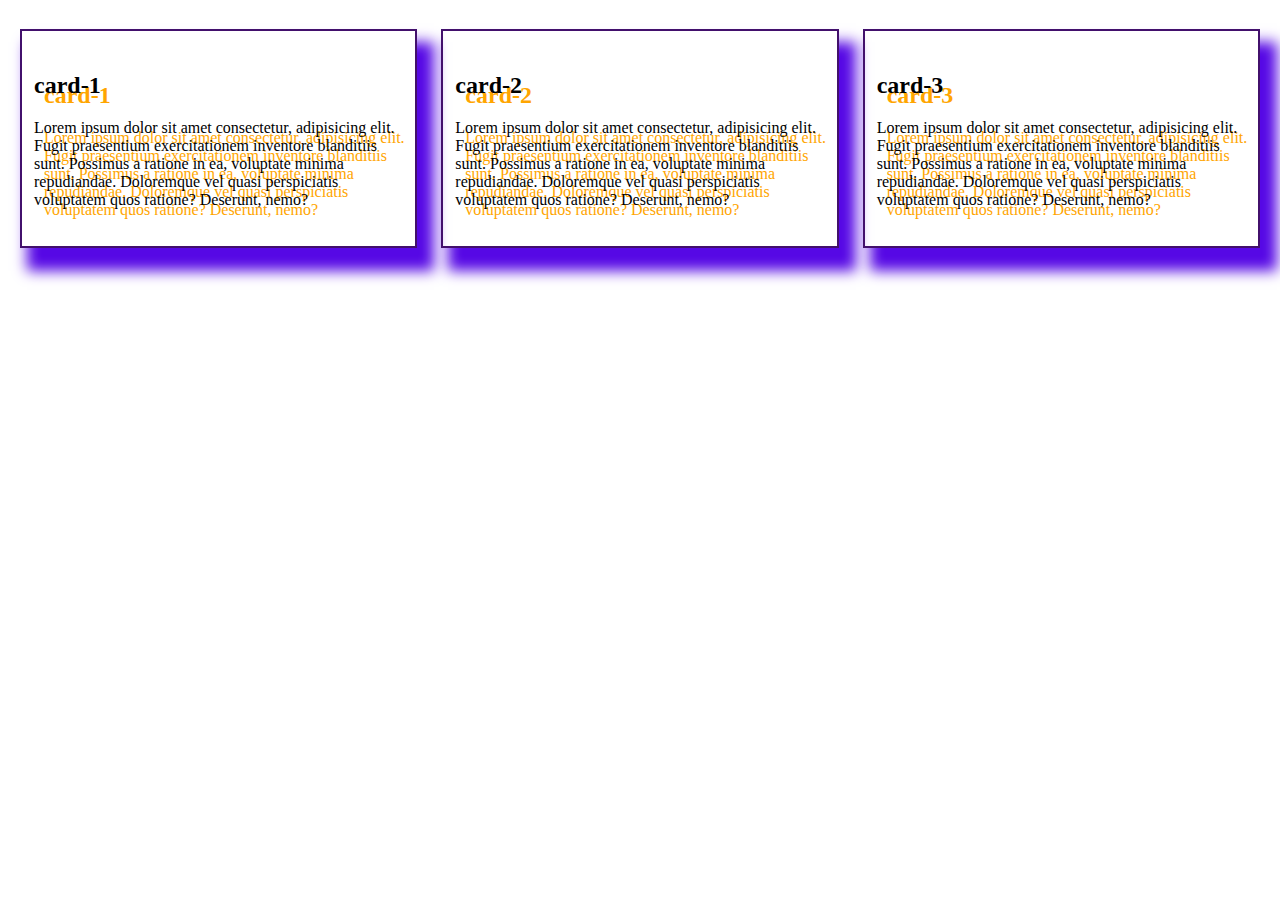
==== boxshow/index.html @ 9dc368b7 "some added" ====
<!DOCTYPE html>
<html lang="en">
<head>
    <meta charset="UTF-8">
    <meta http-equiv="X-UA-Compatible" content="IE=edge">
    <meta name="viewport" content="i=device-width, initial-scale=1.0">
    <title>box show </title>
    <style>
        .container{
            display: flex;
        }
        .item{
            padding: 21px 12px;
            border: 2px solid rgb(66, 16, 108);
            margin: 21px 12px;
            box-shadow: 12px 18px 13px 5px #5608e5;
            text-shadow: 10px 10px orange;
        }
    </style>
</head>
<body>
    <div class="container">
        <div class="item" id="item-1"><h2>card-1</h2><p>Lorem ipsum dolor sit amet consectetur, adipisicing elit. Fugit praesentium exercitationem inventore blanditiis sunt. Possimus a ratione in ea, voluptate minima repudiandae. Doloremque vel quasi perspiciatis voluptatem quos ratione? Deserunt, nemo?

        </p> </div>
        <div class="item" id="item-2"><h2>card-2</h2><p>Lorem ipsum dolor sit amet consectetur, adipisicing elit. Fugit praesentium exercitationem inventore blanditiis sunt. Possimus a ratione in ea, voluptate minima repudiandae. Doloremque vel quasi perspiciatis voluptatem quos ratione? Deserunt, nemo?

        </p></div>
        <div class="item" id="item-3"><h2>card-3</h2><p>Lorem ipsum dolor sit amet consectetur, adipisicing elit. Fugit praesentium exercitationem inventore blanditiis sunt. Possimus a ratione in ea, voluptate minima repudiandae. Doloremque vel quasi perspiciatis voluptatem quos ratione? Deserunt, nemo?

        </p></div>
    </div>
</body>
</html>
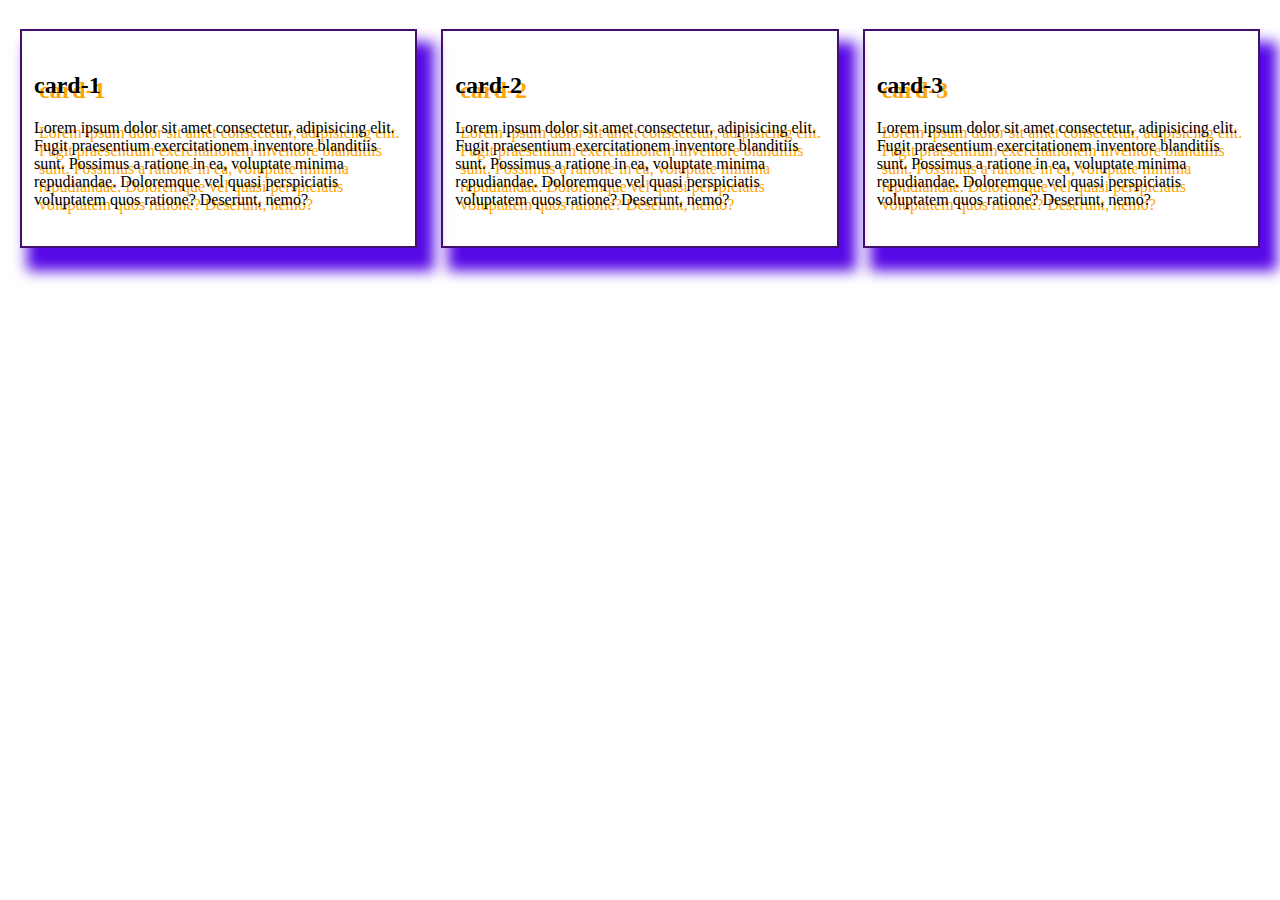
==== commit 64490ea1: "new properties" ====
--- a/boxshow/index.html
+++ b/boxshow/index.html
@@ -1,34 +1,52 @@
 <!DOCTYPE html>
 <html lang="en">
-<head>
-    <meta charset="UTF-8">
-    <meta http-equiv="X-UA-Compatible" content="IE=edge">
-    <meta name="viewport" content="i=device-width, initial-scale=1.0">
-    <title>box show </title>
+  <head>
+    <meta charset="UTF-8" />
+    <meta http-equiv="X-UA-Compatible" content="IE=edge" />
+    <meta name="viewport" content="i=device-width, initial-scale=1.0" />
+    <title>box show</title>
     <style>
-        .container{
-            display: flex;
-        }
-        .item{
-            padding: 21px 12px;
-            border: 2px solid rgb(66, 16, 108);
-            margin: 21px 12px;
-            box-shadow: 12px 18px 13px 5px #5608e5;
-            text-shadow: 10px 10px orange;
-        }
+      .container {
+        display: flex;
+      }
+      .item {
+        padding: 21px 12px;
+        border: 2px solid rgb(66, 16, 108);
+        margin: 21px 12px;
+        box-shadow: 12px 18px 13px 5px #5608e5;
+        text-shadow: 5px 5px orange;
+      }
     </style>
-</head>
-<body>
+  </head>
+  <body>
     <div class="container">
-        <div class="item" id="item-1"><h2>card-1</h2><p>Lorem ipsum dolor sit amet consectetur, adipisicing elit. Fugit praesentium exercitationem inventore blanditiis sunt. Possimus a ratione in ea, voluptate minima repudiandae. Doloremque vel quasi perspiciatis voluptatem quos ratione? Deserunt, nemo?
-
-        </p> </div>
-        <div class="item" id="item-2"><h2>card-2</h2><p>Lorem ipsum dolor sit amet consectetur, adipisicing elit. Fugit praesentium exercitationem inventore blanditiis sunt. Possimus a ratione in ea, voluptate minima repudiandae. Doloremque vel quasi perspiciatis voluptatem quos ratione? Deserunt, nemo?
-
-        </p></div>
-        <div class="item" id="item-3"><h2>card-3</h2><p>Lorem ipsum dolor sit amet consectetur, adipisicing elit. Fugit praesentium exercitationem inventore blanditiis sunt. Possimus a ratione in ea, voluptate minima repudiandae. Doloremque vel quasi perspiciatis voluptatem quos ratione? Deserunt, nemo?
-
-        </p></div>
+      <div class="item" id="item-1">
+        <h2>card-1</h2>
+        <p>
+          Lorem ipsum dolor sit amet consectetur, adipisicing elit. Fugit
+          praesentium exercitationem inventore blanditiis sunt. Possimus a
+          ratione in ea, voluptate minima repudiandae. Doloremque vel quasi
+          perspiciatis voluptatem quos ratione? Deserunt, nemo?
+        </p>
+      </div>
+      <div class="item" id="item-2">
+        <h2>card-2</h2>
+        <p>
+          Lorem ipsum dolor sit amet consectetur, adipisicing elit. Fugit
+          praesentium exercitationem inventore blanditiis sunt. Possimus a
+          ratione in ea, voluptate minima repudiandae. Doloremque vel quasi
+          perspiciatis voluptatem quos ratione? Deserunt, nemo?
+        </p>
+      </div>
+      <div class="item" id="item-3">
+        <h2>card-3</h2>
+        <p>
+          Lorem ipsum dolor sit amet consectetur, adipisicing elit. Fugit
+          praesentium exercitationem inventore blanditiis sunt. Possimus a
+          ratione in ea, voluptate minima repudiandae. Doloremque vel quasi
+          perspiciatis voluptatem quos ratione? Deserunt, nemo?
+        </p>
+      </div>
     </div>
-</body>
-</html>+  </body>
+</html>
